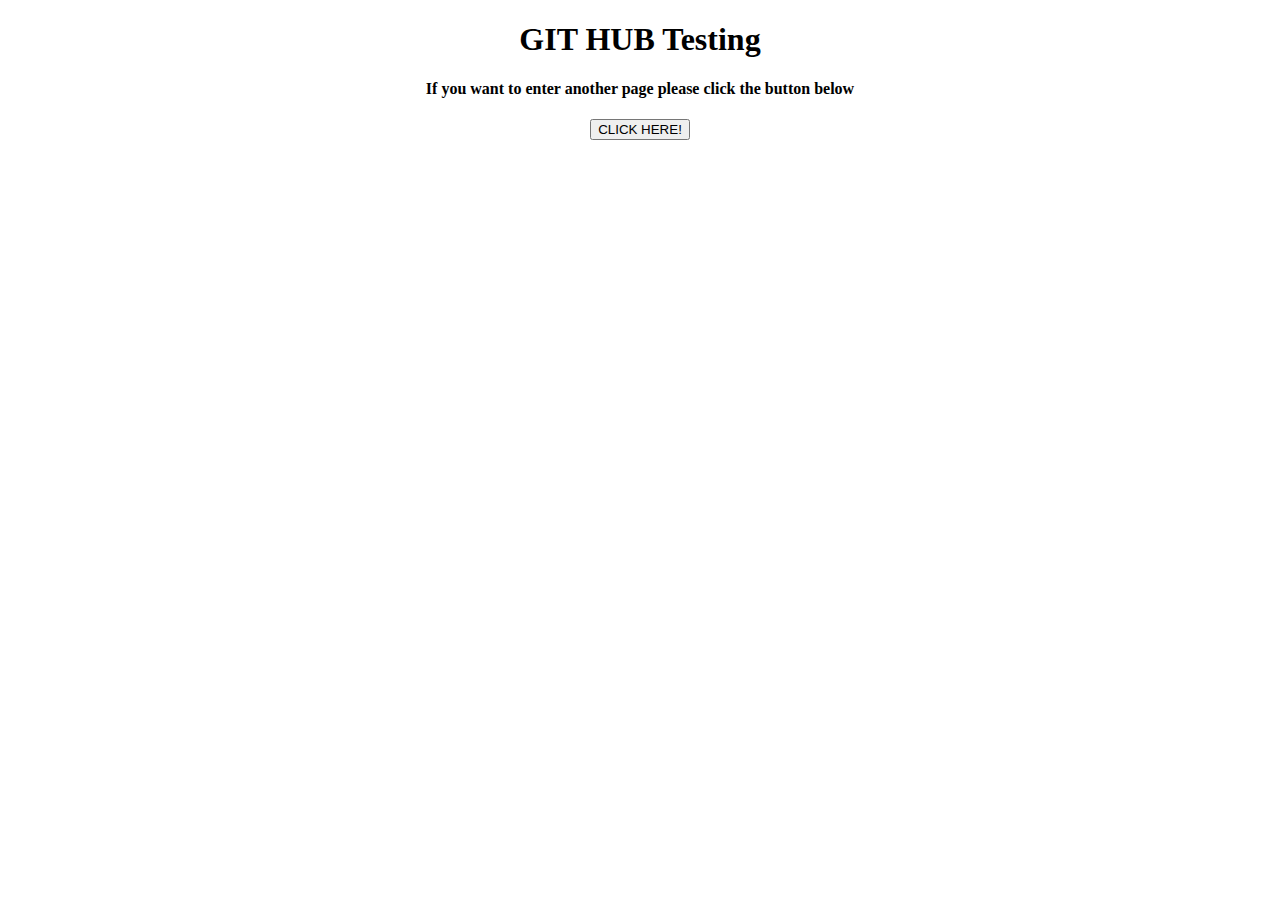
==== index.html @ 508b1022 "index page" ====
<!DOCTYPE html>
<html>
    <head>
        <title>This is index page</title>
    </head>
    <center>
        <h1>GIT HUB Testing</h1>
    <h4>If you want to enter another page please click the button below</h4>
    <a href="page2.html"><button>CLICK HERE!</button></a>
    
</center>
</html>
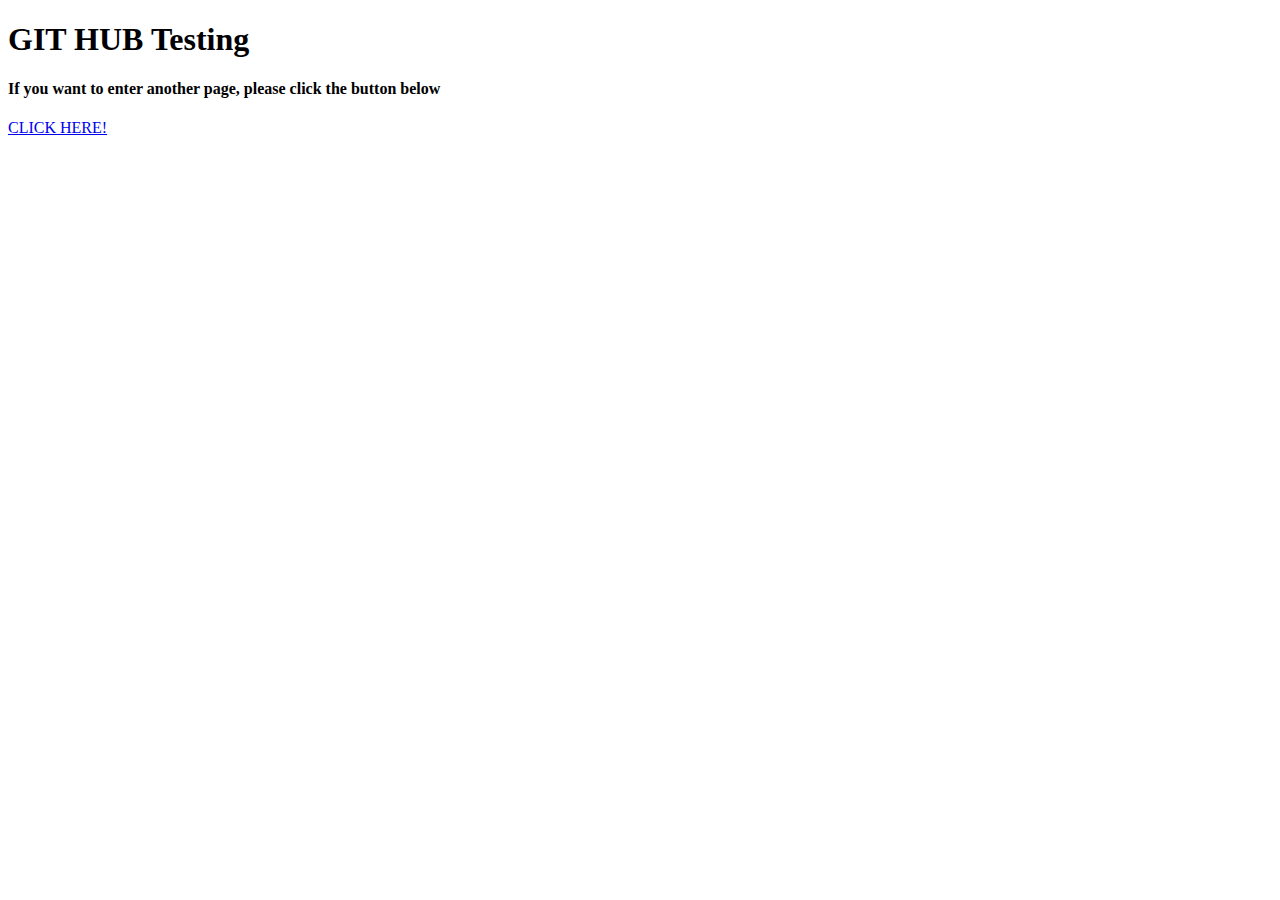
==== commit a6eb9a40: "New modification" ====
--- a/index.html
+++ b/index.html
@@ -2,12 +2,13 @@
 <html>
     <head>
         <title>This is index page</title>
+        <link rel="stylesheet" type="text/css" href="styles.css">
     </head>
-    <center>
-        <h1>GIT HUB Testing</h1>
-    <h4>If you want to enter another page please click the button below</h4>
-    <a href="page2.html"><button>CLICK HERE!</button></a>
-    
-</center>
+    <body>
+        <div class="container">
+            <h1>GIT HUB Testing</h1>
+            <h4>If you want to enter another page, please click the button below</h4>
+            <a href="page2.html" class="button">CLICK HERE!</a>
+        </div>
+    </body>
 </html>
-
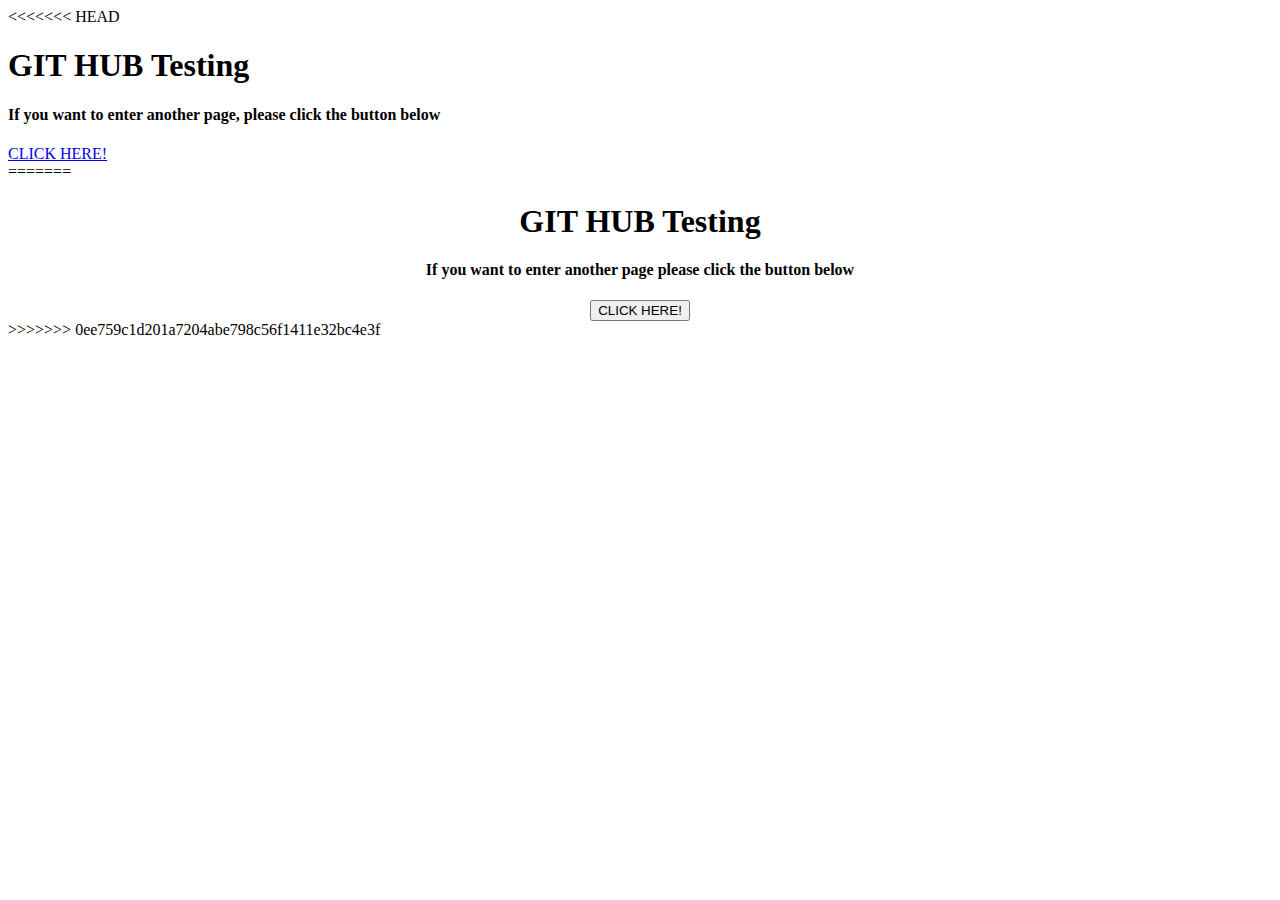
==== commit 1303d906: "new modification" ====
--- a/index.html
+++ b/index.html
@@ -2,6 +2,7 @@
 <html>
     <head>
         <title>This is index page</title>
+<<<<<<< HEAD
         <link rel="stylesheet" type="text/css" href="styles.css">
     </head>
     <body>
@@ -12,3 +13,16 @@
         </div>
     </body>
 </html>
+=======
+    </head>
+    <body>
+        <center>
+        <h1>GIT HUB Testing</h1>
+    <h4>If you want to enter another page please click the button below</h4>
+    <a href="page2.html"><button>CLICK HERE!</button></a>
+    
+</center>
+    </body>
+</html>
+
+>>>>>>> 0ee759c1d201a7204abe798c56f1411e32bc4e3f
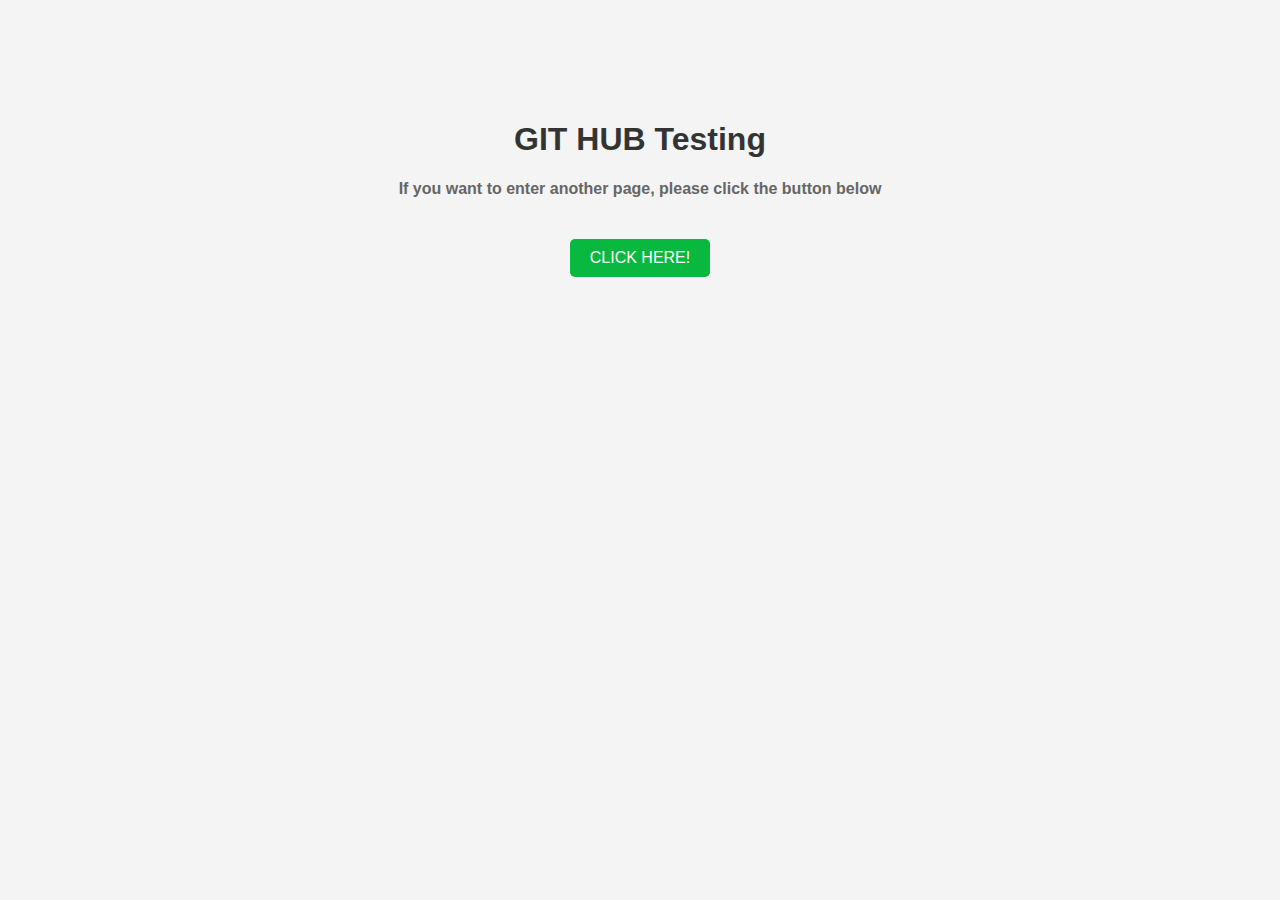
==== commit e42a76f3: "submit css change" ====
--- a/index.html
+++ b/index.html
@@ -2,7 +2,6 @@
 <html>
     <head>
         <title>This is index page</title>
-<<<<<<< HEAD
         <link rel="stylesheet" type="text/css" href="styles.css">
     </head>
     <body>
@@ -13,16 +12,3 @@
         </div>
     </body>
 </html>
-=======
-    </head>
-    <body>
-        <center>
-        <h1>GIT HUB Testing</h1>
-    <h4>If you want to enter another page please click the button below</h4>
-    <a href="page2.html"><button>CLICK HERE!</button></a>
-    
-</center>
-    </body>
-</html>
-
->>>>>>> 0ee759c1d201a7204abe798c56f1411e32bc4e3f
--- a/styles.css
+++ b/styles.css
@@ -0,0 +1,32 @@
+body {
+    margin: 0;
+    padding: 0;
+    font-family: Arial, sans-serif;
+    background-color: #F4F4F4;
+}
+.container {
+    width: 80%;
+    margin: 0 auto;
+    text-align: center;
+    padding-top: 100px;
+}
+h1 {
+    color: #333;
+}
+h4 {
+    color: #666;
+}
+.button {
+    display: inline-block;
+    padding: 10px 20px;
+    text-decoration: none;
+    color: #fff;
+    background-color: rgb(9, 184, 62);
+    border: none;
+    border-radius: 5px;
+    margin-top: 20px;
+    transition: background-color 0.3s;
+}
+.button:hover {
+    background-color: #076005;
+}